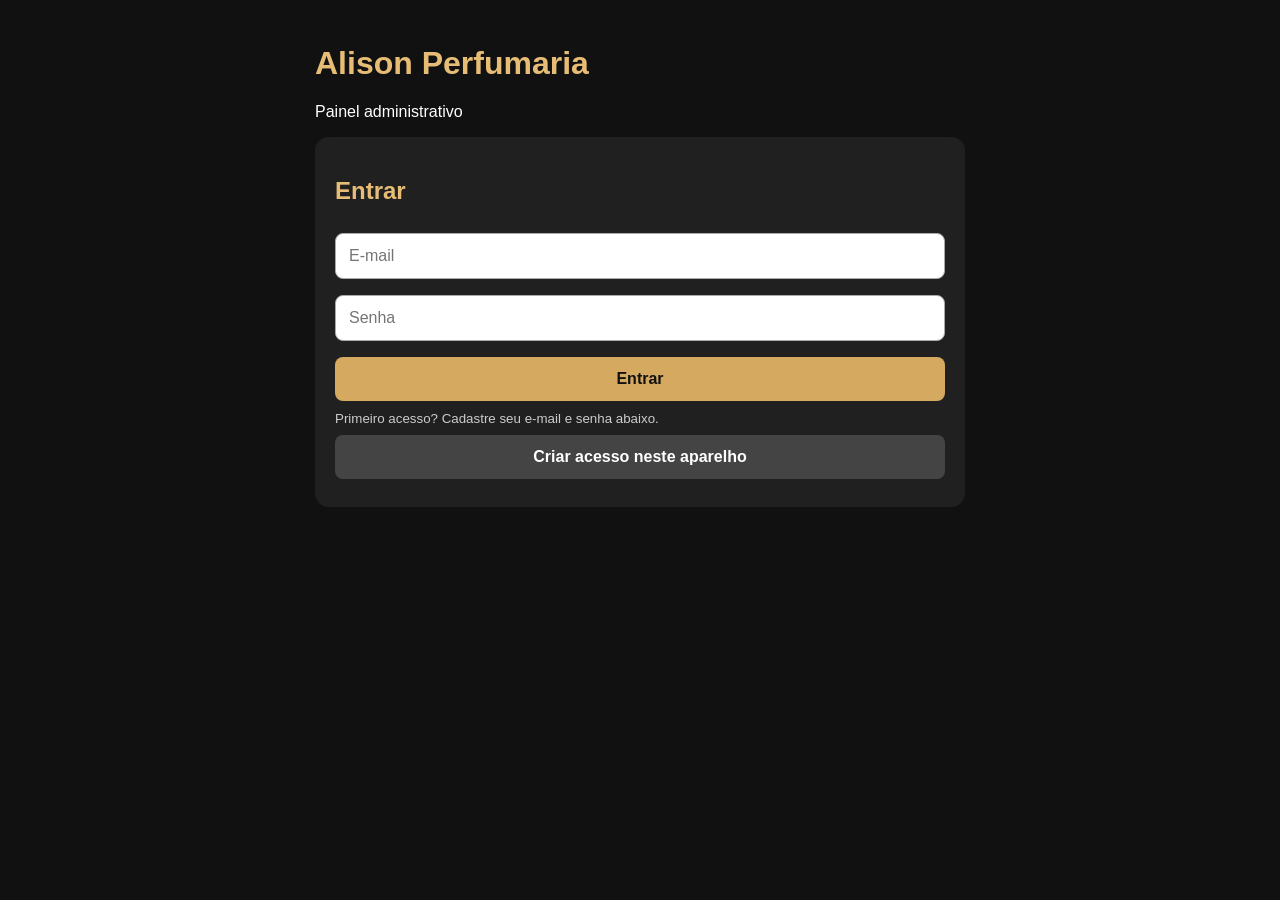
==== admin.html @ 25a8f946 "Criar admin.html" ====
<!DOCTYPE html>
<html lang="pt-BR">
<head>
<meta charset="UTF-8">
<meta name="viewport" content="width=device-width, initial-scale=1">
<title>Admin | Alison Perfumaria</title>
<style>
*{box-sizing:border-box}
body{margin:0;padding:20px;background:#111;color:#fff;font-family:Arial,sans-serif}
main{max-width:650px;margin:25px auto}
.card{background:#202020;padding:20px;border-radius:14px;margin-bottom:18px}
h1,h2{color:#e7bd76}
input,button{width:100%;padding:13px;margin:8px 0;border-radius:8px;font-size:16px}
input{border:1px solid #aaa}
button{background:#d5aa60;color:#111;font-weight:bold;border:0;cursor:pointer}
.secondary{background:#444;color:#fff}
.danger{background:#a32e2e;color:white}
.item{background:#303030;padding:12px;margin:8px 0;border-radius:8px;overflow-wrap:anywhere}
#painel{display:none}
#mensagem{overflow-wrap:anywhere}
small{color:#ccc}
</style>
</head>
<body>
<main>
<h1>Alison Perfumaria</h1>
<p>Painel administrativo</p>

<section class="card" id="login">
<h2>Entrar</h2>
<form id="formLogin">
<input id="email" type="email" placeholder="E-mail" required autocomplete="username">
<input id="senha" type="password" placeholder="Senha" required autocomplete="current-password">
<button type="submit">Entrar</button>
</form>
<small>Primeiro acesso? Cadastre seu e-mail e senha abaixo.</small>
<button class="secondary" id="mostrarCadastro" type="button">Criar acesso neste aparelho</button>
<form id="formCadastro" hidden>
<input id="novoEmail" type="email" placeholder="Seu e-mail" required>
<input id="novaSenha" type="password" minlength="8" placeholder="Crie uma senha (mínimo 8 caracteres)" required>
<button type="submit">Criar acesso</button>
</form>
</section>

<p id="mensagem" role="status"></p>

<section id="painel">
<div class="card">
<h2>Painel</h2>
<p>Seus dados ficam salvos neste navegador.</p>
<button id="backup">Baixar backup dos dados</button>
<button id="sair" class="secondary">Sair</button>
</div>

<div class="card">
<h2>Cadastrar perfume</h2>
<form id="formProduto">
<input id="nomeProduto" placeholder="Nome do perfume" required>
<input id="precoProduto" type="number" min="0" step="0.01" placeholder="Preço de venda (R$)" required>
<input id="estoqueProduto" type="number" min="0" step="1" placeholder="Quantidade em estoque" required>
<button type="submit">Adicionar perfume</button>
</form>
<div id="listaProdutos"></div>
</div>

<div class="card">
<h2>Criar cupom</h2>
<form id="formCupom">
<input id="codigoCupom" placeholder="Código do cupom" required>
<input id="descontoCupom" type="number" min="0.01" max="100" step="0.01" placeholder="Desconto (%)" required>
<button type="submit">Adicionar cupom</button>
</form>
<div id="listaCupons"></div>
</div>

<div class="card">
<h2>Restaurar backup</h2>
<p>Importe um backup JSON feito anteriormente.</p>
<input type="file" id="arquivoBackup" accept=".json,application/json">
<button id="restaurar">Restaurar dados</button>
</div>
</section>
</main>

<script>
const $ = id => document.getElementById(id);
const EMAIL_ADMIN = "alisongiliarde@gmail.com";
const CHAVE_CONTA = "alison_admin_local";
const CHAVE_PRODUTOS = "alison_produtos";
const CHAVE_CUPONS = "alison_cupons";
const CHAVE_SESSAO = "alison_sessao_local";

function ler(chave, padrao) {
  try {
    const valor = localStorage.getItem(chave);
    return valor === null ? padrao : JSON.parse(valor);
  } catch {
    return padrao;
  }
}

function mensagem(texto) {
  $("mensagem").textContent = texto;
}

function conta() {
  return ler(CHAVE_CONTA, null);
}

function autenticado() {
  return sessionStorage.getItem(CHAVE_SESSAO) === "sim";
}

function abrirPainel() {
  $("login").style.display = autenticado() ? "none" : "block";
  $("painel").style.display = autenticado() ? "block" : "none";
  if (autenticado()) renderizar();
}

$("mostrarCadastro").onclick = () => {
  $("formCadastro").hidden = !$("formCadastro").hidden;
};

$("formCadastro").onsubmit = async e => {
  e.preventDefault();

  if (conta()) {
    mensagem("Já existe uma conta neste navegador. Entre com ela.");
    return;
  }

  const email = $("novoEmail").value.trim().toLowerCase();
  const senha = $("novaSenha").value;

  if (email !== EMAIL_ADMIN) {
    mensagem("Use o e-mail de administrador configurado no código.");
    return;
  }

  const hash = await crypto.subtle.digest(
    "SHA-256", new TextEncoder().encode(senha)
  );
  const senhaHash = Array.from(new Uint8Array(hash))
    .map(b => b.toString(16).padStart(2, "0")).join("");

  localStorage.setItem(CHAVE_CONTA, JSON.stringify({
    email, senhaHash
  }));

  sessionStorage.setItem(CHAVE_SESSAO, "sim");
  $("formCadastro").reset();
  mensagem("Acesso criado neste aparelho.");
  abrirPainel();
};

$("formLogin").onsubmit = async e => {
  e.preventDefault();
  const cadastro = conta();
  const email = $("email").value.trim().toLowerCase();
  const senha = $("senha").value;

  if (!cadastro || email !== cadastro.email) {
    mensagem("Conta não encontrada neste navegador.");
    return;
  }

  const hash = await crypto.subtle.digest(
    "SHA-256", new TextEncoder().encode(senha)
  );
  const senhaHash = Array.from(new Uint8Array(hash))
    .map(b => b.toString(16).padStart(2, "0")).join("");

  if (senhaHash !== cadastro.senhaHash) {
    mensagem("Senha incorreta.");
    return;
  }

  sessionStorage.setItem(CHAVE_SESSAO, "sim");
  $("formLogin").reset();
  mensagem("Login realizado!");
  abrirPainel();
};

$("sair").onclick = () => {
  sessionStorage.removeItem(CHAVE_SESSAO);
  mensagem("Você saiu da conta.");
  abrirPainel();
};

function salvar(chave, dados) {
  localStorage.setItem(chave, JSON.stringify(dados));
}

function renderizar() {
  const produtos = ler(CHAVE_PRODUTOS, []);
  const cupons = ler(CHAVE_CUPONS, []);

  $("listaProdutos").replaceChildren();

  produtos.forEach((p, i) => {
    const item = document.createElement("div");
    item.className = "item";
    const titulo = document.createElement("strong");
    titulo.textContent = p.nome;
    const detalhes = document.createElement("p");
    detalhes.textContent =
      `Preço: R$ ${p.preco.toFixed(2)} | Estoque: ${p.estoque}`;

    const btn = document.createElement("button");
    btn.textContent = "Excluir perfume";
    btn.className = "danger";
    btn.onclick = () => {
      if (!confirm("Excluir este perfume?")) return;
      const atual = ler(CHAVE_PRODUTOS, []);
      atual.splice(i, 1);
      salvar(CHAVE_PRODUTOS, atual);
      renderizar();
    };

    item.append(titulo, detalhes, btn);
    $("listaProdutos").append(item);
  });

  $("listaCupons").replaceChildren();

  cupons.forEach((c, i) => {
    const item = document.createElement("div");
    item.className = "item";
    const texto = document.createElement("p");
    texto.textContent = `${c.codigo} — ${c.desconto}% de desconto`;

    const btn = document.createElement("button");
    btn.className = "danger";
    btn.textContent = "Excluir cupom";
    btn.onclick = () => {
      if (!confirm("Excluir este cupom?")) return;
      const atual = ler(CHAVE_CUPONS, []);
      atual.splice(i, 1);
      salvar(CHAVE_CUPONS, atual);
      renderizar();
    };

    item.append(texto, btn);
    $("listaCupons").append(item);
  });
}

$("formProduto").onsubmit = e => {
  e.preventDefault();
  if (!autenticado()) return;

  const nome = $("nomeProduto").value.trim();
  const preco = Number($("precoProduto").value);
  const estoque = Number($("estoqueProduto").value);

  if (!nome || !Number.isFinite(preco) || preco < 0 ||
      !Number.isInteger(estoque) || estoque < 0) {
    mensagem("Confira os dados do perfume.");
    return;
  }

  const produtos = ler(CHAVE_PRODUTOS, []);
  produtos.push({ nome, preco, estoque });
  salvar(CHAVE_PRODUTOS, produtos);
  e.target.reset();
  renderizar();
  mensagem("Perfume cadastrado!");
};

$("formCupom").onsubmit = e => {
  e.preventDefault();
  if (!autenticado()) return;

  const codigo = $("codigoCupom").value.trim().toUpperCase();
  const desconto = Number($("descontoCupom").value);
  const cupons = ler(CHAVE_CUPONS, []);

  if (!codigo || !Number.isFinite(desconto) ||
      desconto <= 0 || desconto > 100) {
    mensagem("Desconto deve ser maior que 0 e até 100%.");
    return;
  }

  if (cupons.some(c => c.codigo === codigo)) {
    mensagem("Esse cupom já existe.");
    return;
  }

  cupons.push({ codigo, desconto });
  salvar(CHAVE_CUPONS, cupons);
  e.target.reset();
  renderizar();
  mensagem("Cupom cadastrado!");
};

$("backup").onclick = () => {
  if (!autenticado()) return;

  const dados = {
    produtos: ler(CHAVE_PRODUTOS, []),
    cupons: ler(CHAVE_CUPONS, [])
  };
  const arquivo = new Blob(
    [JSON.stringify(dados, null, 2)],
    { type: "application/json" }
  );
  const url = URL.createObjectURL(arquivo);
  const link = document.createElement("a");
  link.href = url;
  link.download = "backup-alison-perfumaria.json";
  link.click();
  URL.revokeObjectURL(url);
};

$("restaurar").onclick = () => {
  if (!autenticado()) return;

  const arquivo = $("arquivoBackup").files[0];
  if (!arquivo) {
    mensagem("Selecione um arquivo de backup.");
    return;
  }

  const leitor = new FileReader();
  leitor.onload = () => {
    try {
      const dados = JSON.parse(leitor.result);

      if (!dados || !Array.isArray(dados.produtos) ||
          !Array.isArray(dados.cupons) ||
          !dados.produtos.every(p =>
            typeof p.nome === "string" &&
            Number.isFinite(p.preco) && p.preco >= 0 &&
            Number.isInteger(p.estoque) && p.estoque >= 0
          ) ||
          !dados.cupons.every(c =>
            typeof c.codigo === "string" &&
            Number.isFinite(c.desconto) &&
            c.desconto > 0 && c.desconto <= 100
          )) {
        throw new Error("Formato inválido");
      }

      if (!confirm("Isso substituirá o estoque e os cupons atuais. Continuar?"))
        return;

      salvar(CHAVE_PRODUTOS, dados.produtos);
      salvar(CHAVE_CUPONS, dados.cupons);
      renderizar();
      mensagem("Backup restaurado!");
    } catch {
      mensagem("Backup inválido ou corrompido.");
    }
  };
  leitor.readAsText(arquivo);
};

abrirPainel();
</script>
</body>
</html>
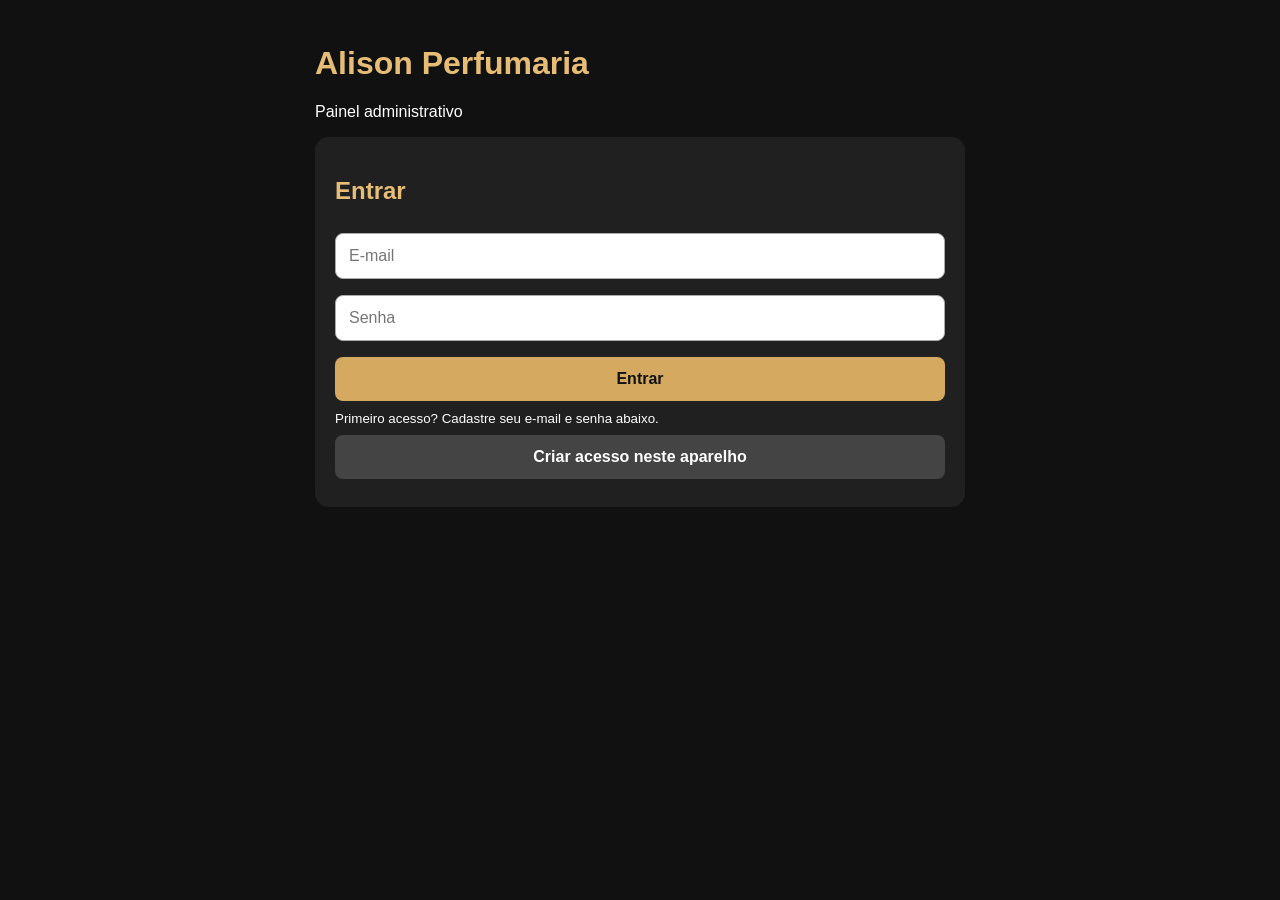
==== commit 7233c4b7: "Atualizar o admin.html" ====
--- a/admin.html
+++ b/admin.html
@@ -13,13 +13,15 @@
 h1,h2{color:#e7bd76}
 input,button{width:100%;padding:13px;margin:8px 0;border-radius:8px;font-size:16px}
 input{border:1px solid #aaa}
+input[type=file]{background:#fff;color:#111}
 button{background:#d5aa60;color:#111;font-weight:bold;border:0;cursor:pointer}
 .secondary{background:#444;color:#fff}
 .danger{background:#a32e2e;color:white}
 .item{background:#303030;padding:12px;margin:8px 0;border-radius:8px;overflow-wrap:anywhere}
+.preview{max-width:180px;max-height:180px;object-fit:contain;display:block;margin:8px 0;border-radius:8px}
+.hint{font-size:12px;color:#ccc;line-height:1.5}
 #painel{display:none}
 #mensagem{overflow-wrap:anywhere}
-small{color:#ccc}
 </style>
 </head>
 <body>
@@ -50,6 +52,8 @@
 <h2>Painel</h2>
 <p>Seus dados ficam salvos neste navegador.</p>
 <button id="backup">Baixar backup dos dados</button>
+<button id="exportarCatalogo">Baixar catálogo para publicar no site</button>
+<p class="hint">Depois de baixar, envie o arquivo catalogo.json para a pasta principal do repositório GitHub, substituindo o arquivo anterior.</p>
 <button id="sair" class="secondary">Sair</button>
 </div>
 
@@ -59,6 +63,10 @@
 <input id="nomeProduto" placeholder="Nome do perfume" required>
 <input id="precoProduto" type="number" min="0" step="0.01" placeholder="Preço de venda (R$)" required>
 <input id="estoqueProduto" type="number" min="0" step="1" placeholder="Quantidade em estoque" required>
+<label for="imagemProduto">Foto do perfume</label>
+<input id="imagemProduto" type="file" accept="image/*">
+<img id="previewImagem" class="preview" alt="Prévia da foto" hidden>
+<p class="hint">A foto será reduzida automaticamente para deixar o catálogo mais leve.</p>
 <button type="submit">Adicionar perfume</button>
 </form>
 <div id="listaProdutos"></div>
@@ -144,10 +152,7 @@
   const senhaHash = Array.from(new Uint8Array(hash))
     .map(b => b.toString(16).padStart(2, "0")).join("");
 
-  localStorage.setItem(CHAVE_CONTA, JSON.stringify({
-    email, senhaHash
-  }));
-
+  localStorage.setItem(CHAVE_CONTA, JSON.stringify({email, senhaHash}));
   sessionStorage.setItem(CHAVE_SESSAO, "sim");
   $("formCadastro").reset();
   mensagem("Acesso criado neste aparelho.");
@@ -201,11 +206,21 @@
   produtos.forEach((p, i) => {
     const item = document.createElement("div");
     item.className = "item";
+
     const titulo = document.createElement("strong");
     titulo.textContent = p.nome;
+
     const detalhes = document.createElement("p");
     detalhes.textContent =
-      `Preço: R$ ${p.preco.toFixed(2)} | Estoque: ${p.estoque}`;
+      `Preço: R$ ${Number(p.preco).toFixed(2)} | Estoque: ${p.estoque}`;
+
+    if (p.imagem) {
+      const foto = document.createElement("img");
+      foto.src = p.imagem;
+      foto.alt = p.nome;
+      foto.className = "preview";
+      item.append(foto);
+    }
 
     const btn = document.createElement("button");
     btn.textContent = "Excluir perfume";
@@ -246,6 +261,25 @@
   });
 }
 
+$("imagemProduto").onchange = () => {
+  const arquivo = $("imagemProduto").files[0];
+  if (!arquivo) {
+    $("previewImagem").hidden = true;
+    return;
+  }
+  if (!arquivo.type.startsWith("image/")) {
+    mensagem("Escolha um arquivo de imagem válido.");
+    $("imagemProduto").value = "";
+    return;
+  }
+  const leitor = new FileReader();
+  leitor.onload = () => {
+    $("previewImagem").src = leitor.result;
+    $("previewImagem").hidden = false;
+  };
+  leitor.readAsDataURL(arquivo);
+};
+
 $("formProduto").onsubmit = e => {
   e.preventDefault();
   if (!autenticado()) return;
@@ -261,11 +295,49 @@
   }
 
   const produtos = ler(CHAVE_PRODUTOS, []);
-  produtos.push({ nome, preco, estoque });
-  salvar(CHAVE_PRODUTOS, produtos);
-  e.target.reset();
-  renderizar();
-  mensagem("Perfume cadastrado!");
+  const arquivoFoto = $("imagemProduto").files[0];
+
+  const concluir = imagem => {
+    produtos.push({
+      id: "perfume-" + Date.now(),
+      nome,
+      preco,
+      estoque,
+      imagem: imagem || ""
+    });
+    salvar(CHAVE_PRODUTOS, produtos);
+    e.target.reset();
+    $("previewImagem").hidden = true;
+    $("previewImagem").removeAttribute("src");
+    renderizar();
+    mensagem("Perfume cadastrado! Baixe o catálogo para publicar a alteração na loja.");
+  };
+
+  if (!arquivoFoto) {
+    concluir("");
+    return;
+  }
+
+  if (arquivoFoto.size > 8 * 1024 * 1024) {
+    mensagem("A foto deve ter no máximo 8 MB.");
+    return;
+  }
+
+  const leitor = new FileReader();
+  leitor.onload = () => {
+    const img = new Image();
+    img.onload = () => {
+      const escala = Math.min(1, 900 / Math.max(img.width, img.height));
+      const canvas = document.createElement("canvas");
+      canvas.width = Math.max(1, Math.round(img.width * escala));
+      canvas.height = Math.max(1, Math.round(img.height * escala));
+      canvas.getContext("2d").drawImage(img, 0, 0, canvas.width, canvas.height);
+      concluir(canvas.toDataURL("image/jpeg", 0.78));
+    };
+    img.onerror = () => mensagem("Não foi possível ler essa imagem.");
+    img.src = leitor.result;
+  };
+  leitor.readAsDataURL(arquivoFoto);
 };
 
 $("formCupom").onsubmit = e => {
@@ -287,13 +359,39 @@
     return;
   }
 
-  cupons.push({ codigo, desconto });
+  cupons.push({codigo, desconto});
   salvar(CHAVE_CUPONS, cupons);
   e.target.reset();
   renderizar();
   mensagem("Cupom cadastrado!");
 };
 
+$("exportarCatalogo").onclick = () => {
+  if (!autenticado()) return;
+
+  const dados = {
+    produtos: ler(CHAVE_PRODUTOS, []).map((p, i) => ({
+      id: p.id || ("perfume-" + i),
+      nome: p.nome,
+      preco: Number(p.preco),
+      estoque: Number(p.estoque),
+      imagem: p.imagem || ""
+    }))
+  };
+
+  const arquivo = new Blob(
+    [JSON.stringify(dados, null, 2)],
+    {type: "application/json"}
+  );
+  const url = URL.createObjectURL(arquivo);
+  const link = document.createElement("a");
+  link.href = url;
+  link.download = "catalogo.json";
+  link.click();
+  setTimeout(() => URL.revokeObjectURL(url), 1000);
+  mensagem("Catálogo baixado! Agora publique catalogo.json no GitHub.");
+};
+
 $("backup").onclick = () => {
   if (!autenticado()) return;
 
@@ -303,14 +401,14 @@
   };
   const arquivo = new Blob(
     [JSON.stringify(dados, null, 2)],
-    { type: "application/json" }
+    {type: "application/json"}
   );
   const url = URL.createObjectURL(arquivo);
   const link = document.createElement("a");
   link.href = url;
   link.download = "backup-alison-perfumaria.json";
   link.click();
-  URL.revokeObjectURL(url);
+  setTimeout(() => URL.revokeObjectURL(url), 1000);
 };
 
 $("restaurar").onclick = () => {
@@ -332,7 +430,8 @@
           !dados.produtos.every(p =>
             typeof p.nome === "string" &&
             Number.isFinite(p.preco) && p.preco >= 0 &&
-            Number.isInteger(p.estoque) && p.estoque >= 0
+            Number.isInteger(p.estoque) && p.estoque >= 0 &&
+            (p.imagem === undefined || typeof p.imagem === "string")
           ) ||
           !dados.cupons.every(c =>
             typeof c.codigo === "string" &&
